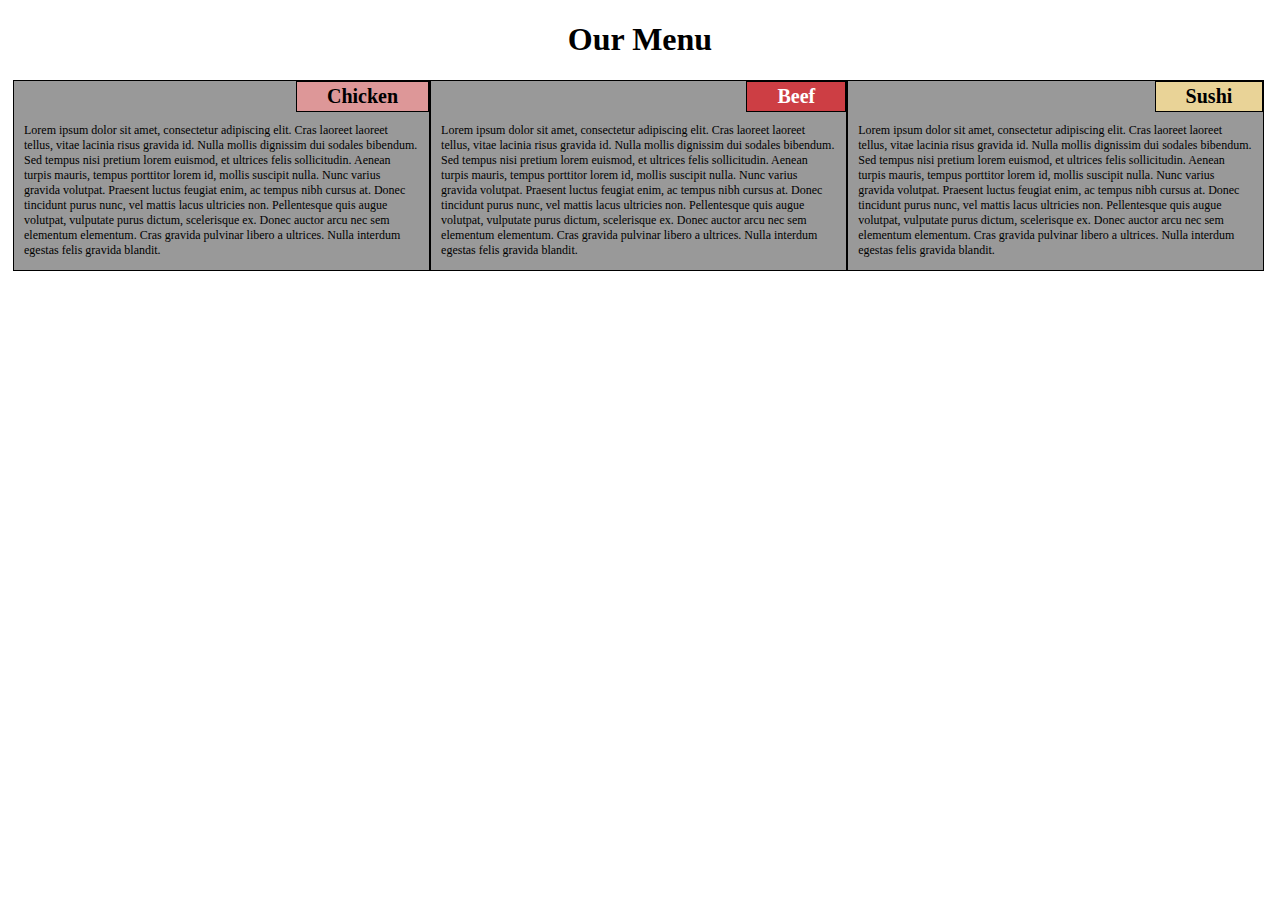
==== mod02_solution/index.html @ 018f15ae "-a" ====
<!DOCTYPE html>
<html>
<head>
<meta charset="utf-8">
<link rel="stylesheet" type="text/css" href="css/style.css">
<meta name="viewport" content="width=device-width, initial-scale=1">	
<title>Module 2 Coding Assignment</title>
</head>
<body>
<h1>Our Menu</h1>
<div class="row">
<div class="col-desktop col-tablet col-mobile">
<h2 class="chicken">Chicken</h2>	
<p>Lorem ipsum dolor sit amet, consectetur adipiscing elit. Cras laoreet laoreet tellus, vitae lacinia risus gravida id. Nulla mollis dignissim dui sodales bibendum. Sed tempus nisi pretium lorem euismod, et ultrices felis sollicitudin. Aenean turpis mauris, tempus porttitor lorem id, mollis suscipit nulla. Nunc varius gravida volutpat. Praesent luctus feugiat enim, ac tempus nibh cursus at. Donec tincidunt purus nunc, vel mattis lacus ultricies non. Pellentesque quis augue volutpat, vulputate purus dictum, scelerisque ex. Donec auctor arcu nec sem elementum elementum. Cras gravida pulvinar libero a ultrices. Nulla interdum egestas felis gravida blandit.</p>
</div>
<div class="col-desktop col-tablet col-mobile">
	<h2 class="beef">Beef</h2>
	<p>Lorem ipsum dolor sit amet, consectetur adipiscing elit. Cras laoreet laoreet tellus, vitae lacinia risus gravida id. Nulla mollis dignissim dui sodales bibendum. Sed tempus nisi pretium lorem euismod, et ultrices felis sollicitudin. Aenean turpis mauris, tempus porttitor lorem id, mollis suscipit nulla. Nunc varius gravida volutpat. Praesent luctus feugiat enim, ac tempus nibh cursus at. Donec tincidunt purus nunc, vel mattis lacus ultricies non. Pellentesque quis augue volutpat, vulputate purus dictum, scelerisque ex. Donec auctor arcu nec sem elementum elementum. Cras gravida pulvinar libero a ultrices. Nulla interdum egestas felis gravida blandit.</p>
</div>
<div class="col-desktop col-tablet col-mobile">
	<h2 class="sushi">Sushi</h2>
	<p>Lorem ipsum dolor sit amet, consectetur adipiscing elit. Cras laoreet laoreet tellus, vitae lacinia risus gravida id. Nulla mollis dignissim dui sodales bibendum. Sed tempus nisi pretium lorem euismod, et ultrices felis sollicitudin. Aenean turpis mauris, tempus porttitor lorem id, mollis suscipit nulla. Nunc varius gravida volutpat. Praesent luctus feugiat enim, ac tempus nibh cursus at. Donec tincidunt purus nunc, vel mattis lacus ultricies non. Pellentesque quis augue volutpat, vulputate purus dictum, scelerisque ex. Donec auctor arcu nec sem elementum elementum. Cras gravida pulvinar libero a ultrices. Nulla interdum egestas felis gravida blandit.</p>
</div>
</div>
</body>
</html>
---- mod02_solution/css/style.css ----
@charset "UTF-8";
/* Base Styles */

* {
	box-sizing: border-box;
	font-family: Verdana;
}

p {
	font-size: 0.75em;
	padding: 30px 10px 0px 10px; 
}

h1 {
	text-align: center;
}

/** Simple Responsive Framework **/

.row {
	width: 100%;
	margin: 5px;
}

/*** Layout for Desktop ***/

@media (min-width: 992px) {
  .col-desktop {
    width: 33%;
	float: left;
    border: 1px solid black;
	background-color: #999;
  }
}
/********** Layout for Tablet **********/

@media (min-width: 768px) and (max-width: 991px) {
  .col-tablet {
    width: 50%;
	float: left;
    border: 1px solid black;
	background-color: #999;
  }
}
/********** Layout for Mobile **********/
@media (max-width:767px) {

.col-mobile {
	width: 100%;
	float: left;
    border: 1px solid black;
	background-color: #999;
}
}
/********** Other Styles **********/

.chicken, .beef, .sushi {
	font-size: 1.25em;
	border: 1px solid black;
	float: right;
	margin: 0px;
	padding: 3px 30px 3px 30px;
}
.chicken {
	background-color: #DD9798;
	
}
.beef {
	background-color: #CD3E44;
	color: white;
}
.sushi {
	background-color: #E9D397;
}
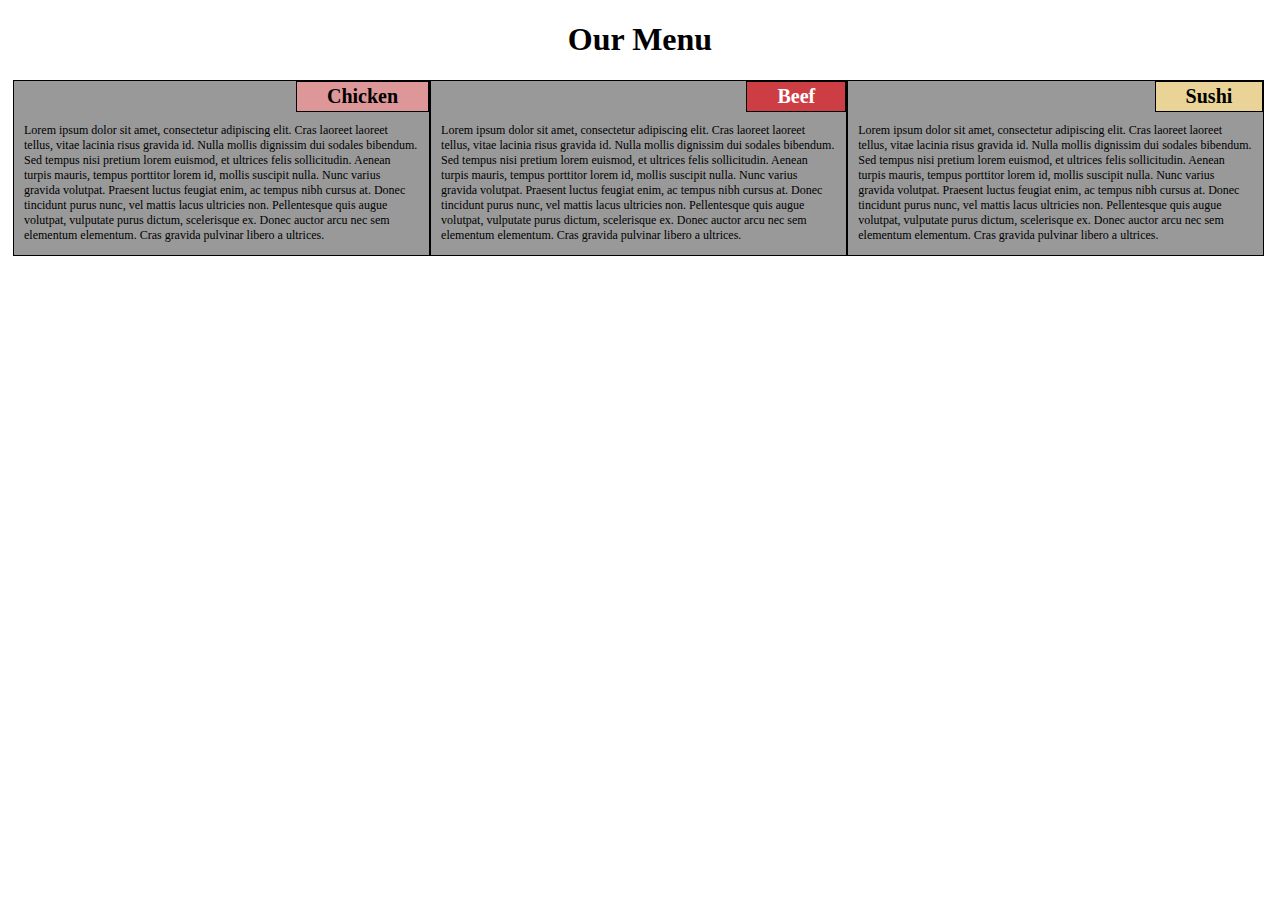
==== commit 731eff30: "css" ====
--- a/mod02_solution/index.html
+++ b/mod02_solution/index.html
@@ -10,16 +10,22 @@
 <h1>Our Menu</h1>
 <div class="row">
 <div class="col-desktop col-tablet col-mobile">
-<h2 class="chicken">Chicken</h2>	
-<p>Lorem ipsum dolor sit amet, consectetur adipiscing elit. Cras laoreet laoreet tellus, vitae lacinia risus gravida id. Nulla mollis dignissim dui sodales bibendum. Sed tempus nisi pretium lorem euismod, et ultrices felis sollicitudin. Aenean turpis mauris, tempus porttitor lorem id, mollis suscipit nulla. Nunc varius gravida volutpat. Praesent luctus feugiat enim, ac tempus nibh cursus at. Donec tincidunt purus nunc, vel mattis lacus ultricies non. Pellentesque quis augue volutpat, vulputate purus dictum, scelerisque ex. Donec auctor arcu nec sem elementum elementum. Cras gravida pulvinar libero a ultrices. Nulla interdum egestas felis gravida blandit.</p>
+	<h2 class="chicken">Chicken</h2>
+	<div class="section">	
+<p>Lorem ipsum dolor sit amet, consectetur adipiscing elit. Cras laoreet laoreet tellus, vitae lacinia risus gravida id. Nulla mollis dignissim dui sodales bibendum. Sed tempus nisi pretium lorem euismod, et ultrices felis sollicitudin. Aenean turpis mauris, tempus porttitor lorem id, mollis suscipit nulla. Nunc varius gravida volutpat. Praesent luctus feugiat enim, ac tempus nibh cursus at. Donec tincidunt purus nunc, vel mattis lacus ultricies non. Pellentesque quis augue volutpat, vulputate purus dictum, scelerisque ex. Donec auctor arcu nec sem elementum elementum. Cras gravida pulvinar libero a ultrices.</p>
+</div>
 </div>
 <div class="col-desktop col-tablet col-mobile">
 	<h2 class="beef">Beef</h2>
-	<p>Lorem ipsum dolor sit amet, consectetur adipiscing elit. Cras laoreet laoreet tellus, vitae lacinia risus gravida id. Nulla mollis dignissim dui sodales bibendum. Sed tempus nisi pretium lorem euismod, et ultrices felis sollicitudin. Aenean turpis mauris, tempus porttitor lorem id, mollis suscipit nulla. Nunc varius gravida volutpat. Praesent luctus feugiat enim, ac tempus nibh cursus at. Donec tincidunt purus nunc, vel mattis lacus ultricies non. Pellentesque quis augue volutpat, vulputate purus dictum, scelerisque ex. Donec auctor arcu nec sem elementum elementum. Cras gravida pulvinar libero a ultrices. Nulla interdum egestas felis gravida blandit.</p>
+		<div class="section">
+	<p>Lorem ipsum dolor sit amet, consectetur adipiscing elit. Cras laoreet laoreet tellus, vitae lacinia risus gravida id. Nulla mollis dignissim dui sodales bibendum. Sed tempus nisi pretium lorem euismod, et ultrices felis sollicitudin. Aenean turpis mauris, tempus porttitor lorem id, mollis suscipit nulla. Nunc varius gravida volutpat. Praesent luctus feugiat enim, ac tempus nibh cursus at. Donec tincidunt purus nunc, vel mattis lacus ultricies non. Pellentesque quis augue volutpat, vulputate purus dictum, scelerisque ex. Donec auctor arcu nec sem elementum elementum. Cras gravida pulvinar libero a ultrices. </p>
+	</div>
 </div>
 <div class="col-desktop col-tablet col-mobile">
 	<h2 class="sushi">Sushi</h2>
-	<p>Lorem ipsum dolor sit amet, consectetur adipiscing elit. Cras laoreet laoreet tellus, vitae lacinia risus gravida id. Nulla mollis dignissim dui sodales bibendum. Sed tempus nisi pretium lorem euismod, et ultrices felis sollicitudin. Aenean turpis mauris, tempus porttitor lorem id, mollis suscipit nulla. Nunc varius gravida volutpat. Praesent luctus feugiat enim, ac tempus nibh cursus at. Donec tincidunt purus nunc, vel mattis lacus ultricies non. Pellentesque quis augue volutpat, vulputate purus dictum, scelerisque ex. Donec auctor arcu nec sem elementum elementum. Cras gravida pulvinar libero a ultrices. Nulla interdum egestas felis gravida blandit.</p>
+		<div class="section">
+	<p>Lorem ipsum dolor sit amet, consectetur adipiscing elit. Cras laoreet laoreet tellus, vitae lacinia risus gravida id. Nulla mollis dignissim dui sodales bibendum. Sed tempus nisi pretium lorem euismod, et ultrices felis sollicitudin. Aenean turpis mauris, tempus porttitor lorem id, mollis suscipit nulla. Nunc varius gravida volutpat. Praesent luctus feugiat enim, ac tempus nibh cursus at. Donec tincidunt purus nunc, vel mattis lacus ultricies non. Pellentesque quis augue volutpat, vulputate purus dictum, scelerisque ex. Donec auctor arcu nec sem elementum elementum. Cras gravida pulvinar libero a ultrices. </p>
+	</div>
 </div>
 </div>
 </body>
